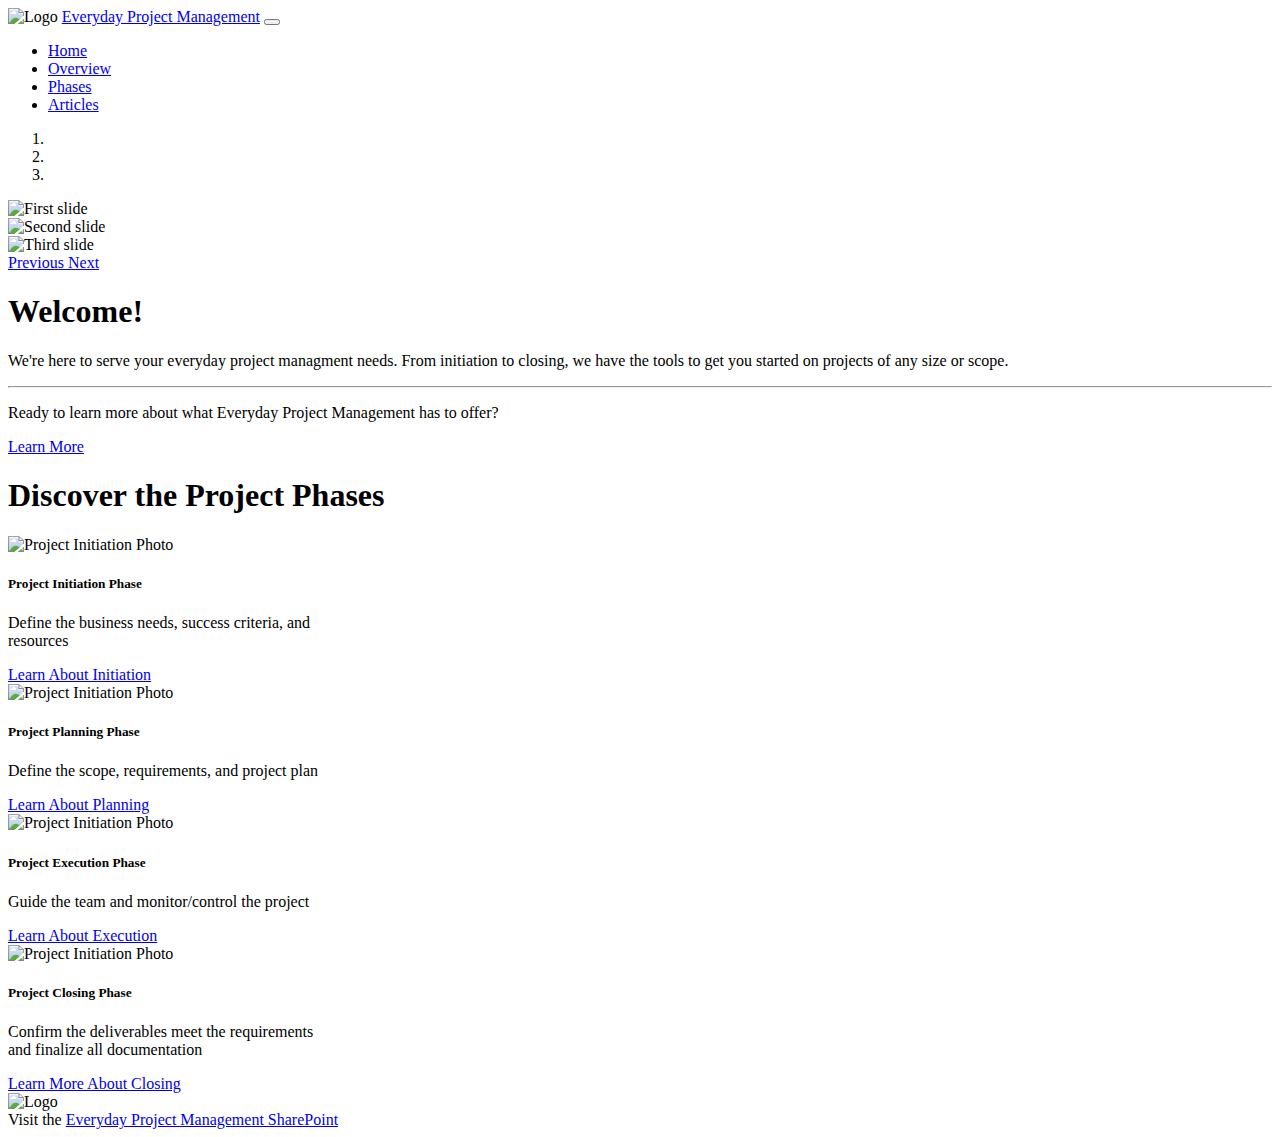
==== index.html @ 5fa04149 "Create index.html" ====
<!DOCTYPE html>
<html>
  <head>
    <title>Home - Everyday Project Management</title>
    <meta charset="UTF-8" />
    <link rel="stylesheet" href="src/styles.css" />
    <link
      href="https://cdn.jsdelivr.net/npm/bootstrap@5.2.0/dist/css/bootstrap.min.css"
      rel="stylesheet"
      integrity="sha384-gH2yIJqKdNHPEq0n4Mqa/HGKIhSkIHeL5AyhkYV8i59U5AR6csBvApHHNl/vI1Bx"
      crossorigin="anonymous"
    />
  </head>

  <body>
    <div class="header-index">
      <header>
        <nav class="navbar navbar-expand-lg navbar-light">
          <img
            src="https://www.integrativenutrition.com/sites/all/themes/custom/duo/logo.svg"
            alt="Logo"
          />
          <a class="navbar-brand" href="./index.html"
            >Everyday Project Management</a
          >
          <button
            class="navbar-toggler"
            type="button"
            data-toggle="collapse"
            data-target="#navbarNav"
            aria-controls="navbarNav"
            aria-expanded="false"
            aria-label="Toggle navigation"
          >
            <span class="navbar-toggler-icon"></span>
          </button>
          <div class="collapse navbar-collapse" id="navbarNav">
            <ul class="navbar-nav">
              <li class="nav-item active">
                <a class="nav-link active" href="./index.html">Home</a>
              </li>
              <li class="nav-item">
                <a class="nav-link" href="./overview.html">Overview</a>
              </li>
              <li class="nav-item">
                <a class="nav-link" href="./phases.html">Phases</a>
              </li>
              <li class="nav-item">
                <a class="nav-link" href="./articles.html">Articles</a>
              </li>
            </ul>
          </div>
        </nav>
      </header>
    </div>

    <div
      id="carouselExampleIndicators"
      class="carousel slide"
      data-ride="carousel"
    >
      <ol class="carousel-indicators">
        <li
          data-target="#carouselExampleIndicators"
          data-slide-to="0"
          class="active"
        ></li>
        <li data-target="#carouselExampleIndicators" data-slide-to="1"></li>
        <li data-target="#carouselExampleIndicators" data-slide-to="2"></li>
      </ol>
      <div class="carousel-inner">
        <div class="carousel-item active">
          <img
            class="d-block w-100"
            src="https://images.pexels.com/photos/7439136/pexels-photo-7439136.jpeg?auto=compress&cs=tinysrgb&w=1260&h=750&dpr=1"
            alt="First slide"
          />
        </div>
        <div class="carousel-item">
          <img
            class="d-block w-100"
            src="https://images.pexels.com/photos/7376/startup-photos.jpg?auto=compress&cs=tinysrgb&w=1260&h=750&dpr=1"
            alt="Second slide"
          />
        </div>
        <div class="carousel-item">
          <img
            class="d-block w-100"
            src="https://images.pexels.com/photos/1181345/pexels-photo-1181345.jpeg?auto=compress&cs=tinysrgb&w=1260&h=750&dpr=1"
            alt="Third slide"
          />
        </div>
      </div>
      <a
        class="carousel-control-prev"
        href="#carouselExampleIndicators"
        role="button"
        data-slide="prev"
      >
        <span class="carousel-control-prev-icon" aria-hidden="true"></span>
        <span class="sr-only">Previous</span>
      </a>
      <a
        class="carousel-control-next"
        href="#carouselExampleIndicators"
        role="button"
        data-slide="next"
      >
        <span class="carousel-control-next-icon" aria-hidden="true"></span>
        <span class="sr-only">Next</span>
      </a>
    </div>

    <div class="jumbotron hero">
      <h1 class="display-4">Welcome!</h1>
      <p class="lead">
        We're here to serve your everyday project managment needs. From
        initiation to closing, we have the tools to get you started on projects
        of any size or scope.
      </p>
      <hr class="my-4" />
      <p>
        Ready to learn more about what Everyday Project Management has to offer?
      </p>
      <p class="lead">
        <a class="btn btn-lg learn-more-button" href="#" role="button"
          >Learn More</a
        >
      </p>
    </div>
    <section class="phase-cards">
      <h1>Discover the Project Phases</h1>
      <div class="row">
        <div class="col-sm-6">
          <div class="card d-flex mx-auto my-5" style="width: 20rem;">
            <img
              class="card-img-top"
              src="https://images.pexels.com/photos/7675868/pexels-photo-7675868.jpeg"
              alt="Project Initiation Photo"
            />
            <div class="card-body">
              <h5 class="card-title">Project Initiation Phase</h5>
              <p class="card-text">
                Define the business needs, success criteria, and resources
              </p>
              <a href="#" class="btn phase-button">Learn About Initiation</a>
            </div>
          </div>
        </div>

        <div class="col-sm-6">
          <div class="card d-flex mx-auto my-5" style="width: 20rem;">
            <img
              class="card-img-top"
              src="https://images.pexels.com/photos/3183188/pexels-photo-3183188.jpeg?cs=srgb&dl=pexels-fauxels-3183188.jpg&fm=jpg"
              alt="Project Initiation Photo"
            />
            <div class="card-body">
              <h5 class="card-title">Project Planning Phase</h5>
              <p class="card-text">
                Define the scope, requirements, and project plan
              </p>
              <a href="#" class="btn phase-button">Learn About Planning</a>
            </div>
          </div>
        </div>
      </div>

      <div class="row">
        <div class="col-sm-6">
          <div class="card d-flex mx-auto my-5" style="width: 20rem;">
            <img
              class="card-img-top"
              src="https://images.pexels.com/photos/12902864/pexels-photo-12902864.jpeg?auto=compress&cs=tinysrgb&w=1260&h=750&dpr=1"
              alt="Project Initiation Photo"
            />
            <div class="card-body">
              <h5 class="card-title">Project Execution Phase</h5>
              <p class="card-text">
                Guide the team and monitor/control the project
              </p>
              <a href="#" class="btn phase-button">Learn About Execution</a>
            </div>
          </div>
        </div>

        <div class="col-sm-6">
          <div class="card d-flex mx-auto my-5" style="width: 20rem;">
            <img
              class="card-img-top"
              src="https://images.pexels.com/photos/3183188/pexels-photo-3183188.jpeg?cs=srgb&dl=pexels-fauxels-3183188.jpg&fm=jpg"
              alt="Project Initiation Photo"
            />
            <div class="card-body">
              <h5 class="card-title">Project Closing Phase</h5>
              <p class="card-text">
                Confirm the deliverables meet the requirements and finalize all
                documentation
              </p>
              <a href="#" class="btn phase-button">Learn More About Closing</a>
            </div>
          </div>
        </div>
      </div>
    </section>
    <footer>
      <img
        src="https://www.integrativenutrition.com/sites/all/themes/custom/duo/img/logo_dark.svg"
        alt="Logo"
      />
      <div class="footer-text">
        Visit the
        <a
          href="https://integrativenutrition.sharepoint.com/sites/EverydayProjectManagement"
          target="_blank"
          >Everyday Project Management SharePoint</a
        >
      </div>
    </footer>
  </body>
  <script
    src="https://code.jquery.com/jquery-3.2.1.slim.min.js"
    integrity="sha384-KJ3o2DKtIkvYIK3UENzmM7KCkRr/rE9/Qpg6aAZGJwFDMVNA/GpGFF93hXpG5KkN"
    crossorigin="anonymous"
  ></script>
  <script
    src="https://cdn.jsdelivr.net/npm/popper.js@1.12.9/dist/umd/popper.min.js"
    integrity="sha384-ApNbgh9B+Y1QKtv3Rn7W3mgPxhU9K/ScQsAP7hUibX39j7fakFPskvXusvfa0b4Q"
    crossorigin="anonymous"
  ></script>
  <script
    src="https://cdn.jsdelivr.net/npm/bootstrap@4.0.0/dist/js/bootstrap.min.js"
    integrity="sha384-JZR6Spejh4U02d8jOt6vLEHfe/JQGiRRSQQxSfFWpi1MquVdAyjUar5+76PVCmYl"
    crossorigin="anonymous"
  ></script>
</html>
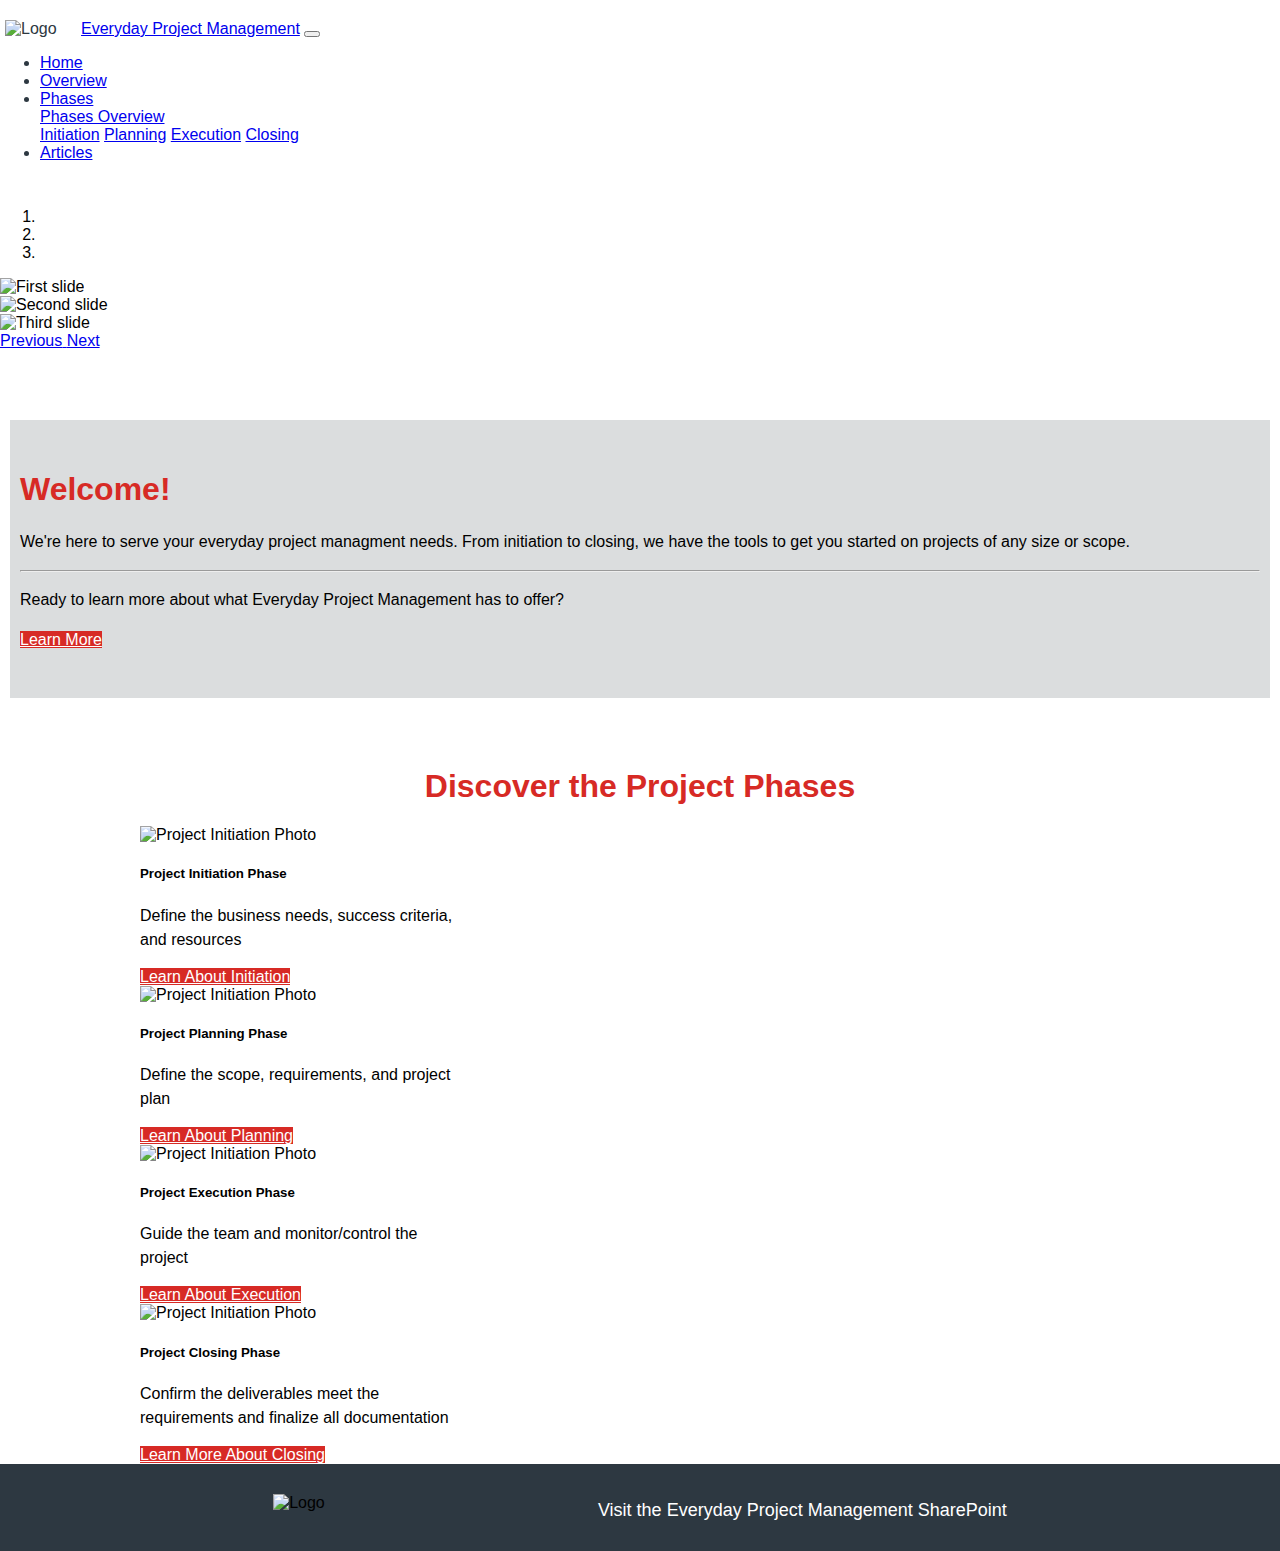
==== commit b2fd56f3: "Update index.html" ====
--- a/index.html
+++ b/index.html
@@ -42,8 +42,30 @@
               <li class="nav-item">
                 <a class="nav-link" href="./overview.html">Overview</a>
               </li>
-              <li class="nav-item">
-                <a class="nav-link" href="./phases.html">Phases</a>
+              <li class="nav-item dropdown">
+                <a
+                  class="nav-link dropdown-toggle"
+                  href="./phases.html"
+                  id="navbarDropdown"
+                  role="button"
+                  data-toggle="dropdown"
+                  aria-haspopup="true"
+                  aria-expanded="false"
+                >
+                  Phases
+                </a>
+                <div class="dropdown-menu" aria-labelledby="navbarDropdown">
+                  <a class="dropdown-item" href="./phases.html"
+                    >Phases Overview</a
+                  >
+                  <div class="dropdown-divider"></div>
+                  <a class="dropdown-item" href="./initiation.html"
+                    >Initiation</a
+                  >
+                  <a class="dropdown-item" href="./planning.html">Planning</a>
+                  <a class="dropdown-item" href="./execution.html">Execution</a>
+                  <a class="dropdown-item" href="./closing.html">Closing</a>
+                </div>
               </li>
               <li class="nav-item">
                 <a class="nav-link" href="./articles.html">Articles</a>
--- a/src/styles.css
+++ b/src/styles.css
@@ -0,0 +1,110 @@
+body {
+  font-family: "Karla", sans-serif;
+  margin: 20px auto 0 auto;
+}
+
+h1,
+h3 {
+  color: #d72a25;
+}
+
+p {
+  line-height: 1.5;
+}
+
+header {
+  display: flex;
+  justify-content: flex-start;
+  flex-wrap: wrap;
+  margin-bottom: 30px;
+  color: #2d3841;
+}
+
+header img {
+  margin: 0 20px 0 5px;
+}
+
+footer {
+  display: flex;
+  justify-content: space-evenly;
+  flex-wrap: wrap;
+  background-color: #2d3841;
+  padding: 30px 0;
+}
+
+footer img {
+  max-width: 150px;
+}
+
+.footer-text {
+  font-size: 18px;
+  color: white;
+  padding-top: 6px;
+}
+
+footer a {
+  text-decoration: none;
+  color: white;
+}
+
+footer a:hover {
+  font-weight: bold;
+  color: #d72a25;
+}
+
+.hero {
+  margin: 70px 10px;
+  padding: 30px 10px;
+  background-color: #2d38412c;
+}
+
+.phase-cards {
+  display: block;
+  margin: 0 auto;
+  max-width: 1000px;
+}
+
+.phase-cards h1 {
+  text-align: center;
+  color: #d72a25;
+}
+
+.learn-more-button,
+.phase-button {
+  color: white!important;
+  background-color: #d72a25!important;
+}
+
+.learn-more-button:hover {
+  color: #d72a25!important;
+  font-weight: bold;
+  padding: 8px 14px;
+  background-color: white!important;
+}
+
+.phase-button:hover {
+  color: #d72a25!important;
+  font-weight: bold;
+  padding: 8px 14px;
+  background-color: white!important;
+}
+
+@media (max-width: 600px) {
+  h1 {
+    font-size: 18px;
+  }
+  h2 {
+    font-size: 16px;
+  }
+  h3 {
+    font-size: 15px;
+  }
+  p,
+  ul {
+    font-size: 13px;
+  }
+
+  .footer-text {
+    font-size: 13px;
+  }
+}
